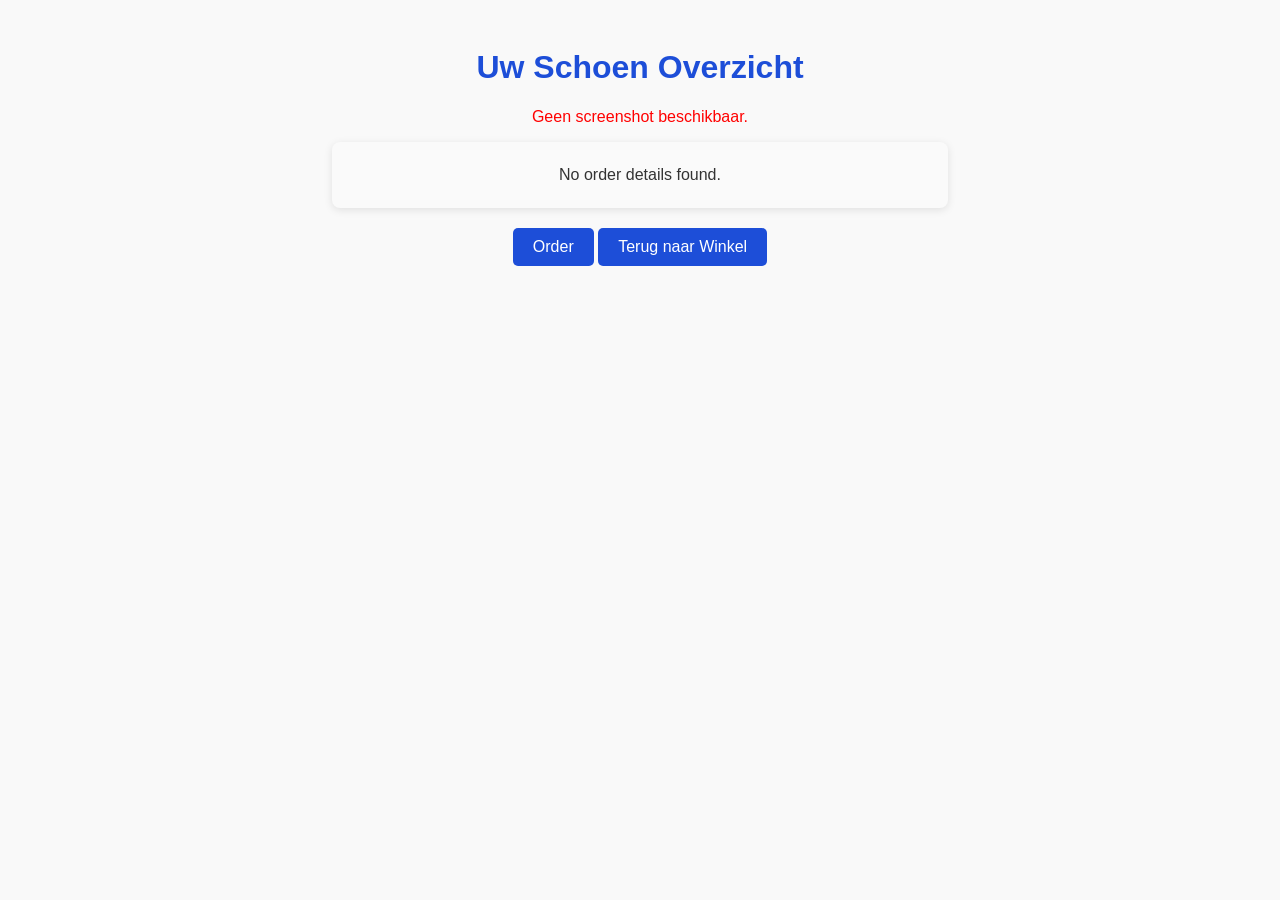
==== order.html @ ac9276e8 "Changes layout index, order page and created succes page" ====
<!doctype html>
<html lang="en">
<head>
    <meta charset="UTF-8" />
    <meta name="viewport" content="width=device-width, initial-scale=1.0" />
    <title>Order Overzicht</title>
    <style>
        body {
            font-family: Arial, sans-serif;
            text-align: center;
            padding: 20px;
            background-color: #f9f9f9;
            color: #333;
        }
        h1 {
            color: #1d4ed8;
        }
        img {
            max-width: 100%;
            width: 600px; /* Bepaal een maximale breedte voor de afbeelding */
            border: 1px solid #ccc;
            border-radius: 8px;
            margin-top: 20px;
        }
        .order-details {
            margin-top: 30px;
            text-align: left;
            display: inline-block;
            background-color: #ffffff;
            padding: 20px;
            border-radius: 8px;
            box-shadow: 0 4px 6px rgba(0, 0, 0, 0.1);
            max-width: 500px;
            width: 100%;
        }
        .error {
            color: red;
        }
        .order-details h2 {
            margin-top: 0;
            color: #1d4ed8;
        }
        .order-details p {
            margin: 5px 0;
            font-size: 1.1em;
        }
        button {
            background-color: #1d4ed8;
            color: white;
            border: none;
            padding: 10px 20px;
            border-radius: 5px;
            cursor: pointer;
            font-size: 1em;
            margin-top: 20px;
            transition: background-color 0.3s ease;
        }
        button:hover {
            background-color: #2563eb;
        }
/* Algemeen ontwerp voor het orderoverzicht */
#order-list {
    width: 90%;  /* Zorg ervoor dat de lijst niet te breed is */
    max-width: 600px;  /* Maximaliseer de breedte voor grotere schermen */
    margin: 0 auto; /* Centreer het element */
    padding: 8px;
    background-color: #fafafa; /* Lichte achtergrondkleur */
    border-radius: 8px; /* Ronde hoeken voor een zachtere uitstraling */
    box-shadow: 0 2px 8px rgba(0, 0, 0, 0.1); /* Lichte schaduw voor diepte */
}

/* De container voor de individuele order items */
.order-item {
    display: flex;
    justify-content: space-between;  /* Zorg ervoor dat de inhoud verdeeld wordt */
    align-items: center;  /* Verticaal centreren */
    padding: 8px 12px;
    background-color: #fff;
    margin-bottom: 10px;
    border: 1px solid #eee;
    border-radius: 6px;
    transition: transform 0.2s ease, box-shadow 0.2s ease;
}

/* Hover-effect voor de order-items */
.order-item:hover {
    transform: translateY(-3px); /* Item komt iets omhoog bij hover */
    box-shadow: 0 4px 12px rgba(0, 0, 0, 0.1); /* Versterkte schaduw bij hover */
}

/* Zorg ervoor dat de labels en de waarden naast elkaar staan */
.order-item label {
    font-weight: bold;
    color: #555;
    margin-right: 5px;
}

.order-item span {
    font-size: 0.95em;
    color: #666;
}

/* Specifieke stijlen voor kleur en textuur */
#object-color, #object-texture {
    font-style: italic;
    color: #777;
}

/* Maak de naam van het object iets groter en vetgedrukt */
.order-item strong {
    font-size: 1em;
    color: #333;
}

/* Kleine aanpassingen voor kleinere schermen */
@media (max-width: 600px) {
    #order-list {
        padding: 6px;
    }
    .order-item {
        padding: 6px 10px;
        margin-bottom: 8px;
    }
    .order-item strong {
        font-size: 0.9em;
    }
    .order-item label {
        font-size: 0.8em;
    }
    .order-item span {
        font-size: 0.85em;
    }
}

    </style>
</head>
<body>
    <h1>Uw Schoen Overzicht</h1>
    <div id="screenshot-container"></div>

    <div id="order-list">
        <!-- De lijst van bestellingen wordt hier dynamisch toegevoegd -->
    </div>
      
    <button id="order-button">Order</button>
    <button onclick="window.location.href='index.html'">Terug naar Winkel</button>
    <script type="module" src="/main.js"></script>
    <script type="module" src="/app.js"></script>
    <script>
        // Haal gegevens op uit localStorage
        const orderDetails = JSON.parse(localStorage.getItem('orderDetails'));
        const screenshotDataUrl = localStorage.getItem('shoeScreenshot');
console.log(screenshotDataUrl); // Voeg deze regel toe om te zien of de screenshot daadwerkelijk wordt opgeslagen
if (screenshotDataUrl) {
    const img = document.createElement('img');
    img.src = screenshotDataUrl;
    img.alt = 'Uw schoen screenshot';
    
    img.onload = () => {
        document.getElementById('screenshot-container').appendChild(img);
    };
    
    img.onerror = (error) => {
        console.error("Er is een probleem met het laden van de afbeelding:", error);
        document.getElementById('screenshot-container').innerHTML = '<p class="error">Er is een probleem met het laden van de afbeelding.</p>';
    };
} else {
    document.getElementById('screenshot-container').innerHTML = '<p class="error">Geen screenshot beschikbaar.</p>';
}



window.onload = () => {
    // Verkrijg de ordergegevens uit localStorage
    const orderDetails = JSON.parse(localStorage.getItem('orderDetails'));
    const orderList = document.getElementById('order-list');

    // Controleer of er daadwerkelijk orderdetails zijn
    if (orderDetails) {
        // Itereer over de objecten die we willen weergeven
        Object.keys(orderDetails).forEach((key) => {
            const details = orderDetails[key];
            
            // Maak een nieuw div-element voor dit object
            const orderItem = document.createElement('div');
            orderItem.classList.add('order-item'); // Voeg een klasse toe voor styling indien gewenst

            // Maak de inhoud van het item
            orderItem.innerHTML = `
                <div><strong>Object: </strong>${key}</div>
                <div><strong>Color:</strong> <span>${details.color}</span></div>
                <div><strong>Texture:</strong> <span>${details.texture}</span></div>
            `;

            // Voeg het nieuwe orderItem toe aan de orderList
            orderList.appendChild(orderItem);
        });
    } else {
        // Als er geen ordergegevens zijn, geef dan een bericht weer
        orderList.innerHTML = '<p>No order details found.</p>';
    }
};
      
    </script>
    
</body>
</html>
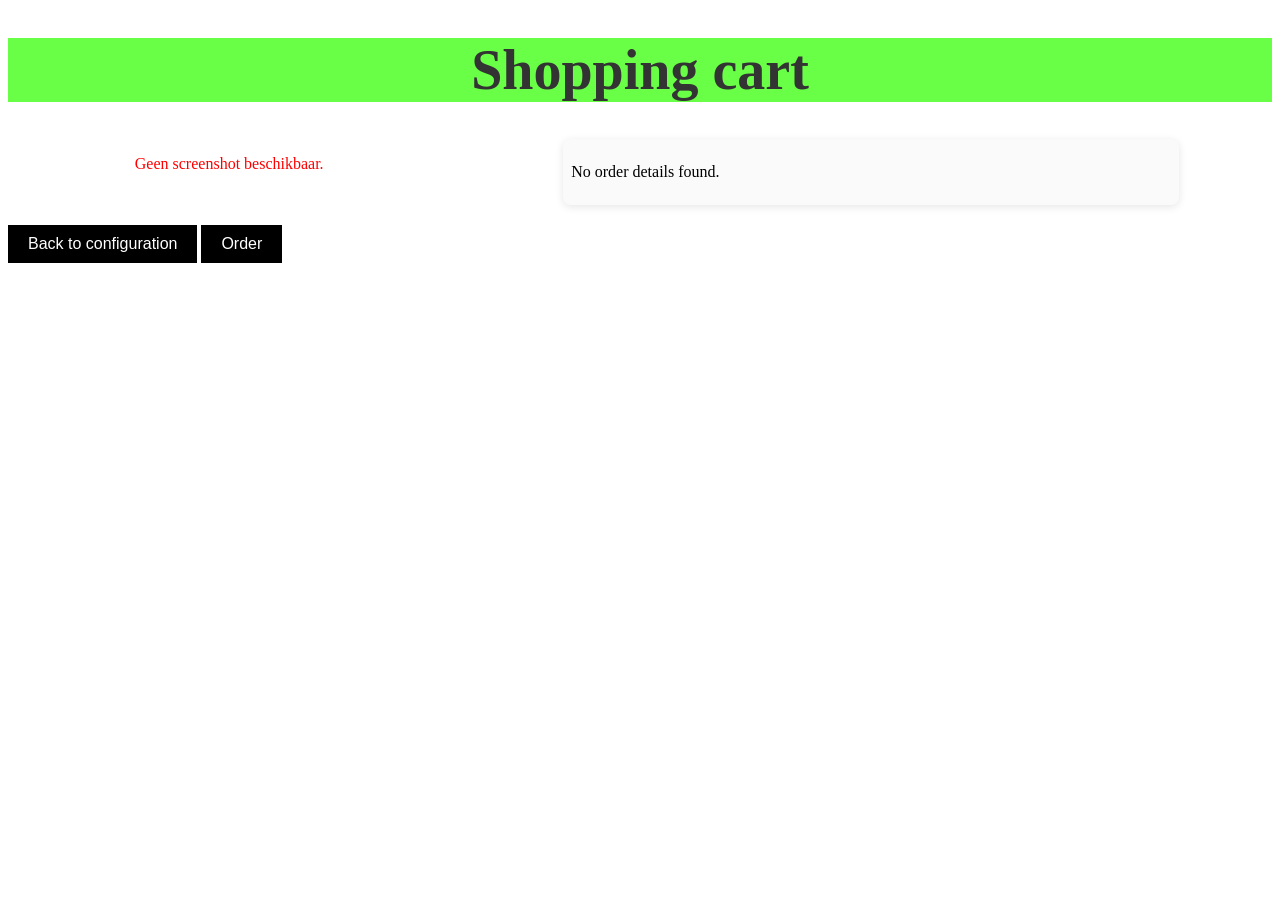
==== commit d3e64cfc: "Changes of everything" ====
--- a/order.html
+++ b/order.html
@@ -4,204 +4,76 @@
     <meta charset="UTF-8" />
     <meta name="viewport" content="width=device-width, initial-scale=1.0" />
     <title>Order Overzicht</title>
-    <style>
-        body {
-            font-family: Arial, sans-serif;
-            text-align: center;
-            padding: 20px;
-            background-color: #f9f9f9;
-            color: #333;
-        }
-        h1 {
-            color: #1d4ed8;
-        }
-        img {
-            max-width: 100%;
-            width: 600px; /* Bepaal een maximale breedte voor de afbeelding */
-            border: 1px solid #ccc;
-            border-radius: 8px;
-            margin-top: 20px;
-        }
-        .order-details {
-            margin-top: 30px;
-            text-align: left;
-            display: inline-block;
-            background-color: #ffffff;
-            padding: 20px;
-            border-radius: 8px;
-            box-shadow: 0 4px 6px rgba(0, 0, 0, 0.1);
-            max-width: 500px;
-            width: 100%;
-        }
-        .error {
-            color: red;
-        }
-        .order-details h2 {
-            margin-top: 0;
-            color: #1d4ed8;
-        }
-        .order-details p {
-            margin: 5px 0;
-            font-size: 1.1em;
-        }
-        button {
-            background-color: #1d4ed8;
-            color: white;
-            border: none;
-            padding: 10px 20px;
-            border-radius: 5px;
-            cursor: pointer;
-            font-size: 1em;
-            margin-top: 20px;
-            transition: background-color 0.3s ease;
-        }
-        button:hover {
-            background-color: #2563eb;
-        }
-/* Algemeen ontwerp voor het orderoverzicht */
-#order-list {
-    width: 90%;  /* Zorg ervoor dat de lijst niet te breed is */
-    max-width: 600px;  /* Maximaliseer de breedte voor grotere schermen */
-    margin: 0 auto; /* Centreer het element */
-    padding: 8px;
-    background-color: #fafafa; /* Lichte achtergrondkleur */
-    border-radius: 8px; /* Ronde hoeken voor een zachtere uitstraling */
-    box-shadow: 0 2px 8px rgba(0, 0, 0, 0.1); /* Lichte schaduw voor diepte */
-}
-
-/* De container voor de individuele order items */
-.order-item {
-    display: flex;
-    justify-content: space-between;  /* Zorg ervoor dat de inhoud verdeeld wordt */
-    align-items: center;  /* Verticaal centreren */
-    padding: 8px 12px;
-    background-color: #fff;
-    margin-bottom: 10px;
-    border: 1px solid #eee;
-    border-radius: 6px;
-    transition: transform 0.2s ease, box-shadow 0.2s ease;
-}
-
-/* Hover-effect voor de order-items */
-.order-item:hover {
-    transform: translateY(-3px); /* Item komt iets omhoog bij hover */
-    box-shadow: 0 4px 12px rgba(0, 0, 0, 0.1); /* Versterkte schaduw bij hover */
-}
-
-/* Zorg ervoor dat de labels en de waarden naast elkaar staan */
-.order-item label {
-    font-weight: bold;
-    color: #555;
-    margin-right: 5px;
-}
-
-.order-item span {
-    font-size: 0.95em;
-    color: #666;
-}
-
-/* Specifieke stijlen voor kleur en textuur */
-#object-color, #object-texture {
-    font-style: italic;
-    color: #777;
-}
-
-/* Maak de naam van het object iets groter en vetgedrukt */
-.order-item strong {
-    font-size: 1em;
-    color: #333;
-}
-
-/* Kleine aanpassingen voor kleinere schermen */
-@media (max-width: 600px) {
-    #order-list {
-        padding: 6px;
-    }
-    .order-item {
-        padding: 6px 10px;
-        margin-bottom: 8px;
-    }
-    .order-item strong {
-        font-size: 0.9em;
-    }
-    .order-item label {
-        font-size: 0.8em;
-    }
-    .order-item span {
-        font-size: 0.85em;
-    }
-}
-
-    </style>
+    <link rel="stylesheet" href="./css/order.css">
 </head>
 <body>
-    <h1>Uw Schoen Overzicht</h1>
+    <h1>Shopping cart</h1>
+    <section class="sectieorder">
     <div id="screenshot-container"></div>
-
     <div id="order-list">
         <!-- De lijst van bestellingen wordt hier dynamisch toegevoegd -->
     </div>
-      
+</section>
+<div class="buttons">
+    <button onclick="window.location.href='index.html'">Back to configuration</button>
     <button id="order-button">Order</button>
-    <button onclick="window.location.href='index.html'">Terug naar Winkel</button>
+</div>
+
     <script type="module" src="/main.js"></script>
     <script type="module" src="/app.js"></script>
     <script>
         // Haal gegevens op uit localStorage
         const orderDetails = JSON.parse(localStorage.getItem('orderDetails'));
         const screenshotDataUrl = localStorage.getItem('shoeScreenshot');
-console.log(screenshotDataUrl); // Voeg deze regel toe om te zien of de screenshot daadwerkelijk wordt opgeslagen
-if (screenshotDataUrl) {
-    const img = document.createElement('img');
-    img.src = screenshotDataUrl;
-    img.alt = 'Uw schoen screenshot';
-    
-    img.onload = () => {
-        document.getElementById('screenshot-container').appendChild(img);
-    };
-    
-    img.onerror = (error) => {
-        console.error("Er is een probleem met het laden van de afbeelding:", error);
-        document.getElementById('screenshot-container').innerHTML = '<p class="error">Er is een probleem met het laden van de afbeelding.</p>';
-    };
-} else {
-    document.getElementById('screenshot-container').innerHTML = '<p class="error">Geen screenshot beschikbaar.</p>';
-}
+        console.log(screenshotDataUrl); // Voeg deze regel toe om te zien of de screenshot daadwerkelijk wordt opgeslagen
+        if (screenshotDataUrl) {
+            const img = document.createElement('img');
+            img.src = screenshotDataUrl;
+            img.alt = 'Uw schoen screenshot';
+            
+            img.onload = () => {
+                document.getElementById('screenshot-container').appendChild(img);
+            };
+            
+            img.onerror = (error) => {
+                console.error("Er is een probleem met het laden van de afbeelding:", error);
+                document.getElementById('screenshot-container').innerHTML = '<p class="error">Er is een probleem met het laden van de afbeelding.</p>';
+            };
+        } else {
+            document.getElementById('screenshot-container').innerHTML = '<p class="error">Geen screenshot beschikbaar.</p>';
+        }
 
+        window.onload = () => {
+            // Verkrijg de ordergegevens uit localStorage
+            const orderDetails = JSON.parse(localStorage.getItem('orderDetails'));
+            const orderList = document.getElementById('order-list');
 
+            // Controleer of er daadwerkelijk orderdetails zijn
+            if (orderDetails) {
+                // Itereer over de objecten die we willen weergeven
+                Object.keys(orderDetails).forEach((key) => {
+                    const details = orderDetails[key];
+                    
+                    // Maak een nieuw div-element voor dit object
+                    const orderItem = document.createElement('div');
+                    orderItem.classList.add('order-item'); // Voeg een klasse toe voor styling indien gewenst
 
-window.onload = () => {
-    // Verkrijg de ordergegevens uit localStorage
-    const orderDetails = JSON.parse(localStorage.getItem('orderDetails'));
-    const orderList = document.getElementById('order-list');
+                    // Maak de inhoud van het item
+                    orderItem.innerHTML = `
+                        <div><strong>Object: </strong>${key}</div>
+                        <div><strong>Color:</strong> <span><div class="color-box" style="background-color: ${details.color};"></div></span></div>
+                        <div><strong>Texture:</strong> <span>${details.texture}</span></div>
+                    `;
 
-    // Controleer of er daadwerkelijk orderdetails zijn
-    if (orderDetails) {
-        // Itereer over de objecten die we willen weergeven
-        Object.keys(orderDetails).forEach((key) => {
-            const details = orderDetails[key];
-            
-            // Maak een nieuw div-element voor dit object
-            const orderItem = document.createElement('div');
-            orderItem.classList.add('order-item'); // Voeg een klasse toe voor styling indien gewenst
-
-            // Maak de inhoud van het item
-            orderItem.innerHTML = `
-                <div><strong>Object: </strong>${key}</div>
-                <div><strong>Color:</strong> <span>${details.color}</span></div>
-                <div><strong>Texture:</strong> <span>${details.texture}</span></div>
-            `;
-
-            // Voeg het nieuwe orderItem toe aan de orderList
-            orderList.appendChild(orderItem);
-        });
-    } else {
-        // Als er geen ordergegevens zijn, geef dan een bericht weer
-        orderList.innerHTML = '<p>No order details found.</p>';
-    }
-};
-      
+                    // Voeg het nieuwe orderItem toe aan de orderList
+                    orderList.appendChild(orderItem);
+                });
+            } else {
+                // Als er geen ordergegevens zijn, geef dan een bericht weer
+                orderList.innerHTML = '<p>No order details found.</p>';
+            }
+        };
     </script>
-    
 </body>
 </html>
+
--- a/css/order.css
+++ b/css/order.css
@@ -0,0 +1,267 @@
+img {
+  max-width: 100%;
+  width: 600px; /* Bepaal een maximale breedte voor de afbeelding */
+  border: 1px solid #ccc;
+  border-radius: 8px;
+  margin-top: 20px;
+}
+.order-details {
+  margin-top: 30px;
+  text-align: left;
+  display: inline-block;
+  background-color: #ffffff;
+  padding: 20px;
+  border-radius: 8px;
+  box-shadow: 0 4px 6px rgba(0, 0, 0, 0.1);
+  max-width: 500px;
+  width: 100%;
+}
+.error {
+  color: red;
+}
+.order-details h2 {
+  margin-top: 0;
+  color: #1d4ed8;
+}
+.order-details p {
+  margin: 5px 0;
+  font-size: 1.1em;
+}
+button {
+  background-color: rgb(0, 0, 0);
+  color: rgb(255, 255, 255);
+  border: none;
+  padding: 10px 20px;
+  cursor: pointer;
+  font-size: 1em;
+  margin-top: 20px;
+  transition: background-color 0.3s ease;
+
+}
+button:hover {
+  background-color: rgba(0, 0, 0, 0.711);
+}
+/* Algemeen ontwerp voor het orderoverzicht */
+#order-list {
+  width: 90%;  /* Zorg ervoor dat de lijst niet te breed is */
+  max-width: 600px;  /* Maximaliseer de breedte voor grotere schermen */
+  margin: 0 auto; /* Centreer het element */
+  padding: 8px;
+  background-color: #fafafa; /* Lichte achtergrondkleur */
+  border-radius: 8px; /* Ronde hoeken voor een zachtere uitstraling */
+  box-shadow: 0 2px 8px rgba(0, 0, 0, 0.1); /* Lichte schaduw voor diepte */
+}
+
+/* De container voor de individuele order items */
+.order-item {
+  display: flex;
+  justify-content: space-between;  /* Zorg ervoor dat de inhoud verdeeld wordt */
+  align-items: center;  /* Verticaal centreren */
+  padding: 8px 12px;
+  background-color: #fff;
+  margin-bottom: 10px;
+  border: 1px solid #eee;
+  border-radius: 6px;
+  transition: transform 0.2s ease, box-shadow 0.2s ease;
+}
+
+/* Hover-effect voor de order-items */
+.order-item:hover {
+  transform: translateY(-3px); /* Item komt iets omhoog bij hover */
+  box-shadow: 0 4px 12px rgba(0, 0, 0, 0.1); /* Versterkte schaduw bij hover */
+}
+
+/* Zorg ervoor dat de labels en de waarden naast elkaar staan */
+.order-item label {
+  font-weight: bold;
+  color: #555;
+  margin-right: 5px;
+}
+
+.order-item span {
+  font-size: 0.95em;
+  color: #666;
+}
+
+/* Specifieke stijlen voor kleur en textuur */
+#object-color, #object-texture {
+  font-style: italic;
+  color: #777;
+}
+
+/* Maak de naam van het object iets groter en vetgedrukt */
+.order-item strong {
+  font-size: 1em;
+  color: #333;
+}
+
+/* Kleine aanpassingen voor kleinere schermen */
+@media (max-width: 600px) {
+  #order-list {
+      padding: 6px;
+  }
+  .order-item {
+      padding: 6px 10px;
+      margin-bottom: 8px;
+  }
+  .order-item strong {
+      font-size: 0.9em;
+  }
+  .order-item label {
+      font-size: 0.8em;
+  }
+  .order-item span {
+      font-size: 0.85em;
+  }
+}
+
+/* Nieuwe stijl voor het kleurvakje */
+.color-box {
+  width: 30px;
+  height: 30px;
+  border-radius: 4px;
+  display: inline-block;
+  border: 1px solid black;
+}
+.sectieorder {
+  display: flex;
+  justify-content: space-between;
+  align-items: flex-start;
+  gap: 20px;
+}
+
+/* Zorg ervoor dat de order lijst niet breder is dan 60% van de breedte */
+#order-list {
+  width: 60%;
+}
+
+/* Zorg ervoor dat het screenshot-container niet te groot is */
+#screenshot-container {
+  width: 35%;
+  text-align: center;
+}
+h1 {
+  font-size: 3.5em;
+  color: #333;
+  background-color: rgb(105, 255, 71);
+  text-align: center;
+}
+#orderdetails {
+  background-color: #f9f9f9;
+  border-radius: 8px;
+  padding: 20px;
+  width: 80%;
+  margin: 0 auto;
+  box-sizing: border-box;
+  box-shadow: 0 4px 12px rgba(0, 0, 0, 0.1);
+  font-family: 'Arial', sans-serif;
+}
+
+/* Titel van de bestelling */
+#orderdetails h2 {
+  font-size: 2rem;
+  color: #333;
+  margin-bottom: 25px;
+  text-align: center;
+  font-weight: 700;
+  border-bottom: 2px solid #ddd;
+  padding-bottom: 10px;
+}
+
+/* Flex container voor elk orderitem */
+.orderitem {
+  display: flex;
+  flex-direction: column; /* Laat ze verticaal stacken bij kleine schermen */
+  margin-bottom: 20px;
+  padding: 15px 0;
+  border-bottom: 1px solid #ddd;
+}
+
+/* Label van elk item zoals 'Laces' en 'Kleur' */
+.item-label {
+  font-size: 1.2rem;
+  font-weight: 700;
+  color: #333;
+  margin-bottom: 10px;
+}
+
+/* De container voor de waarden van kleur en textuur naast elkaar */
+.item-values {
+  display: flex;
+  justify-content: space-between; /* Zorgt dat de kleur en textuur naast elkaar staan */
+  gap: 20px;
+}
+
+/* Individuele itemwaarde zoals kleur en textuur */
+.item-values div {
+  flex: 1;
+}
+
+/* Styling voor de kleur */
+.color span {
+  color: inherit;
+  font-weight: 500;
+  font-size: 1rem;
+}
+
+/* Styling voor de textuur */
+.texture span {
+  color: #555;
+  font-size: 1rem;
+}
+.texture {
+  font-size: 16px;
+  color: white;
+}
+
+.texture-circle {
+  display: inline-block;
+  width: 30px;
+  height: 30px;
+  border-radius: 50%;
+  text-align: center;
+  line-height: 30px; /* Zorgt ervoor dat de tekst in het midden van de cirkel komt */
+  color: #fff; /* Tekstkleur binnen de cirkel */
+  font-weight: bold; /* Optioneel, als je wilt dat de tekst vet is */
+  margin-left: 10px;
+}
+
+
+/* Voor de case als je een afbeelding toevoegt */
+#orderdetails img {
+  max-width: 100%;
+  height: auto;
+  border-radius: 8px;
+  margin-top: 20px;
+  box-shadow: 0 4px 12px rgba(0, 0, 0, 0.1);
+}
+
+/* Zorg voor een responsive layout als de schermgrootte kleiner wordt */
+@media (max-width: 768px) {
+  #order-details {
+      width: 90%;
+      padding: 15px;
+  }
+
+  .item-values {
+      flex-direction: column;
+      align-items: flex-start;
+  }
+
+  .item-values div {
+      width: 100%;
+      margin-bottom: 10px;
+  }
+}
+.color-circle {
+  display: inline-block;
+  width: 20px; /* Breedte van de cirkel */
+  height: 20px; /* Hoogte van de cirkel */
+  border-radius: 50%; /* Dit maakt het een cirkel */
+  border: 1px solid black; /* Zwarte rand */
+  margin-left: 10px; /* Ruimte tussen de tekst en de cirkel */
+  text-align: center; /* Zorg ervoor dat de tekst in het midden komt */
+  line-height: 20px; /* Zorgt ervoor dat de tekst verticaal gecentreerd is */
+  font-size: 12px; /* Kleine tekstgrootte */
+  color: white; /* Tekstkleur, afhankelijk van de achtergrondkleur kan dit aangepast worden */
+}
